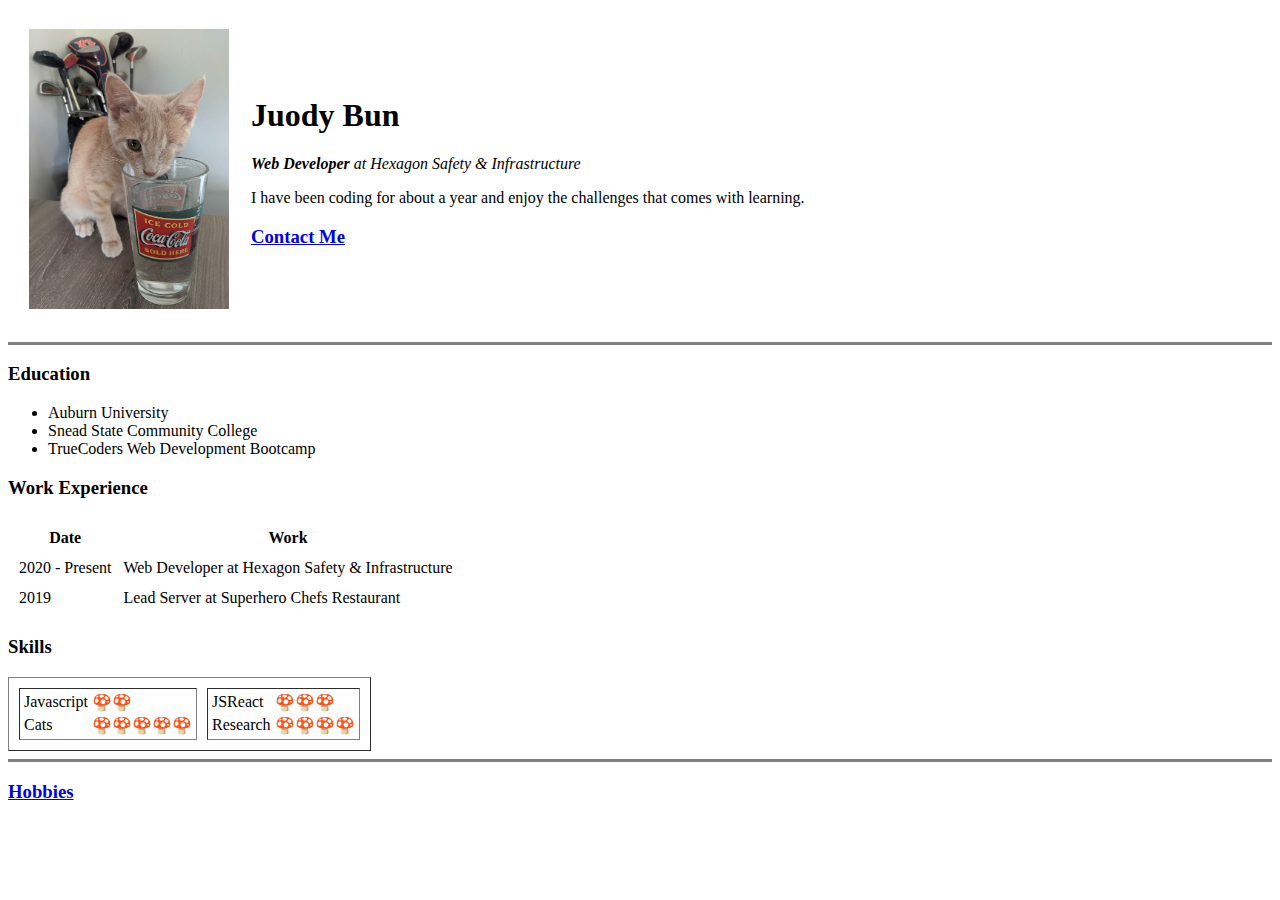
==== index.html @ 827abfff "Changed folders" ====
<!DOCTYPE html>
<html>
<head>
    <meta charset="UTF-8">
    <title>♡ Juody's Personal Page</title>
</head>
<body>
    <table cellspacing="20">
        <tr>
            <td><img src="images/gracie.jpg" width=200 alt="profile picture"></td>
            <td>
                <h1>Juody Bun</h1> 
                <p><em><strong>Web Developer</strong> at Hexagon Safety & Infrastructure</em></p>
                <p>I have been coding for about a year and enjoy the challenges that comes with learning.</p>
                <h3><a href="contactme.html">Contact Me</a></h3>
            </td>
        </tr>
    </table>
   
   <hr size="3" noshade="none">
   
   <h3>Education</h3>
   <ul>
       <li>Auburn University</li>
       <li>Snead State Community College</li>
       <li>TrueCoders Web Development Bootcamp</li>
   </ul>

   <h3>Work Experience</h3>
   <table cellspacing="10">
       <thead>
        <tr>
            <th>Date</th>
            <th>Work</th>    
        </tr>
       </thead>
       <tbody>
        <tr>
            <td>2020 - Present</td>
            <td>Web Developer at Hexagon Safety & Infrastructure</td>
        </tr>
        <tr>
           <td>2019</td>
           <td>Lead Server at Superhero Chefs Restaurant</td>
       </tr>
       </tbody>
   </table>

   <h3>Skills</h3>
   <table cellspacing="10" border="1">
       <tr>
           <td>
        <table>
            <tr>
                <td>Javascript</td>
                <td>🍄🍄</td>
            </tr>
            <tr>
                <td>Cats</td>
                <td>🍄🍄🍄🍄🍄</td>
            </tr>
        </table>
        </td>
        <td>
        <table>
            <tr>
                <td>JSReact</td>
                <td>🍄🍄🍄</td>
            </tr>
            <tr>
                <td>Research</td>
                <td>🍄🍄🍄🍄</td>
            </tr>
        </table>
       </tr>
    </td>
   </table>
   
   <hr size="3" noshade="none">

   <h3><a href="hobbies.html">Hobbies</a></h3>
</body>
</html>
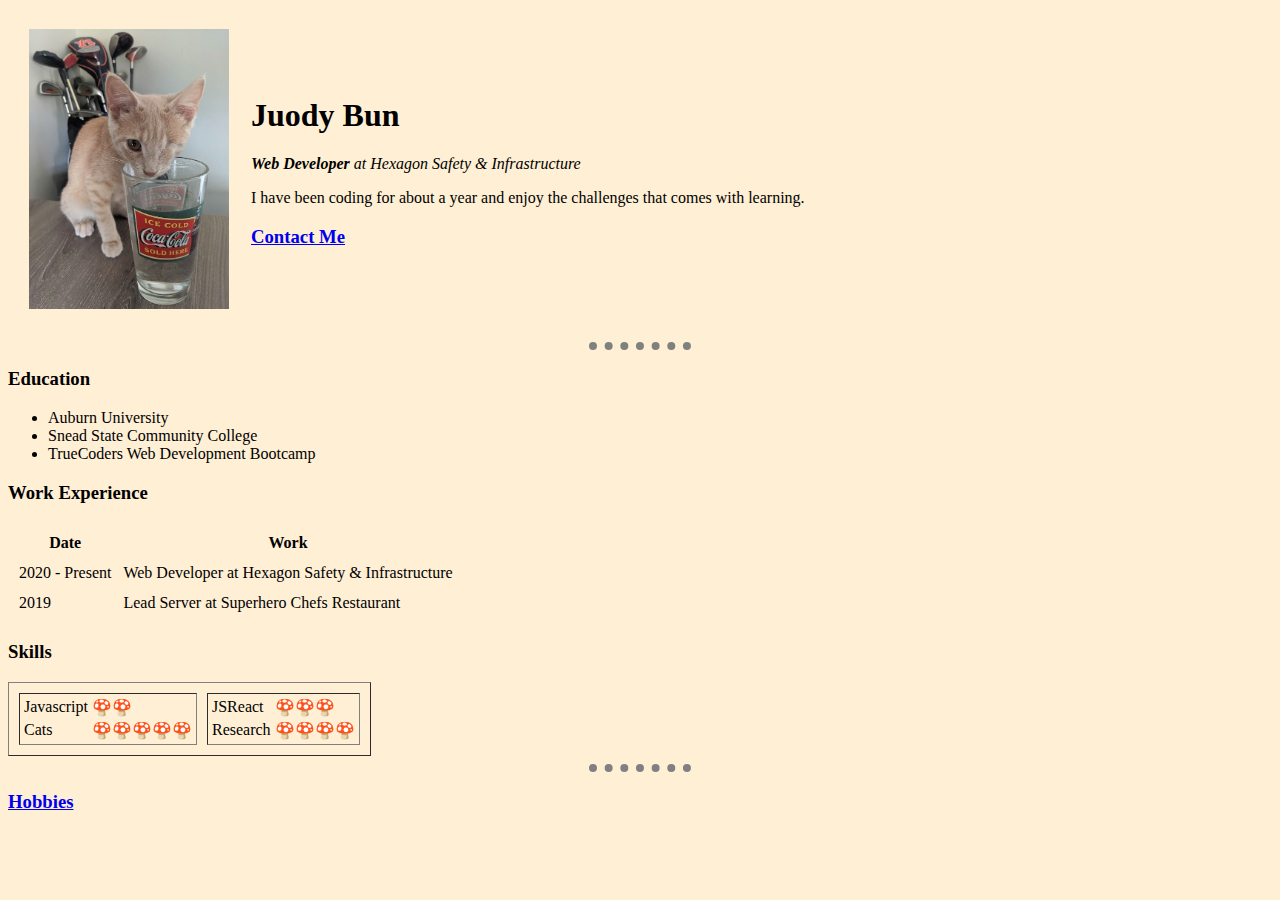
==== commit 0e9511be: "Updated CSS" ====
--- a/index.html
+++ b/index.html
@@ -3,8 +3,18 @@
 <head>
     <meta charset="UTF-8">
     <title>♡ Juody's Personal Page</title>
+
+    <style>
+        hr {
+            border-style: none;
+            border-top-style: dotted;
+            border-color: grey;
+            border-width: 8px;
+            width: 8%;
+        }
+    </style>
 </head>
-<body>
+<body style="background-color: papayawhip;">
     <table cellspacing="20">
         <tr>
             <td><img src="images/gracie.jpg" width=200 alt="profile picture"></td>
@@ -17,7 +27,7 @@
         </tr>
     </table>
    
-   <hr size="3" noshade="none">
+   <hr>
    
    <h3>Education</h3>
    <ul>
@@ -76,7 +86,7 @@
     </td>
    </table>
    
-   <hr size="3" noshade="none">
+   <hr>
 
    <h3><a href="hobbies.html">Hobbies</a></h3>
 </body>
